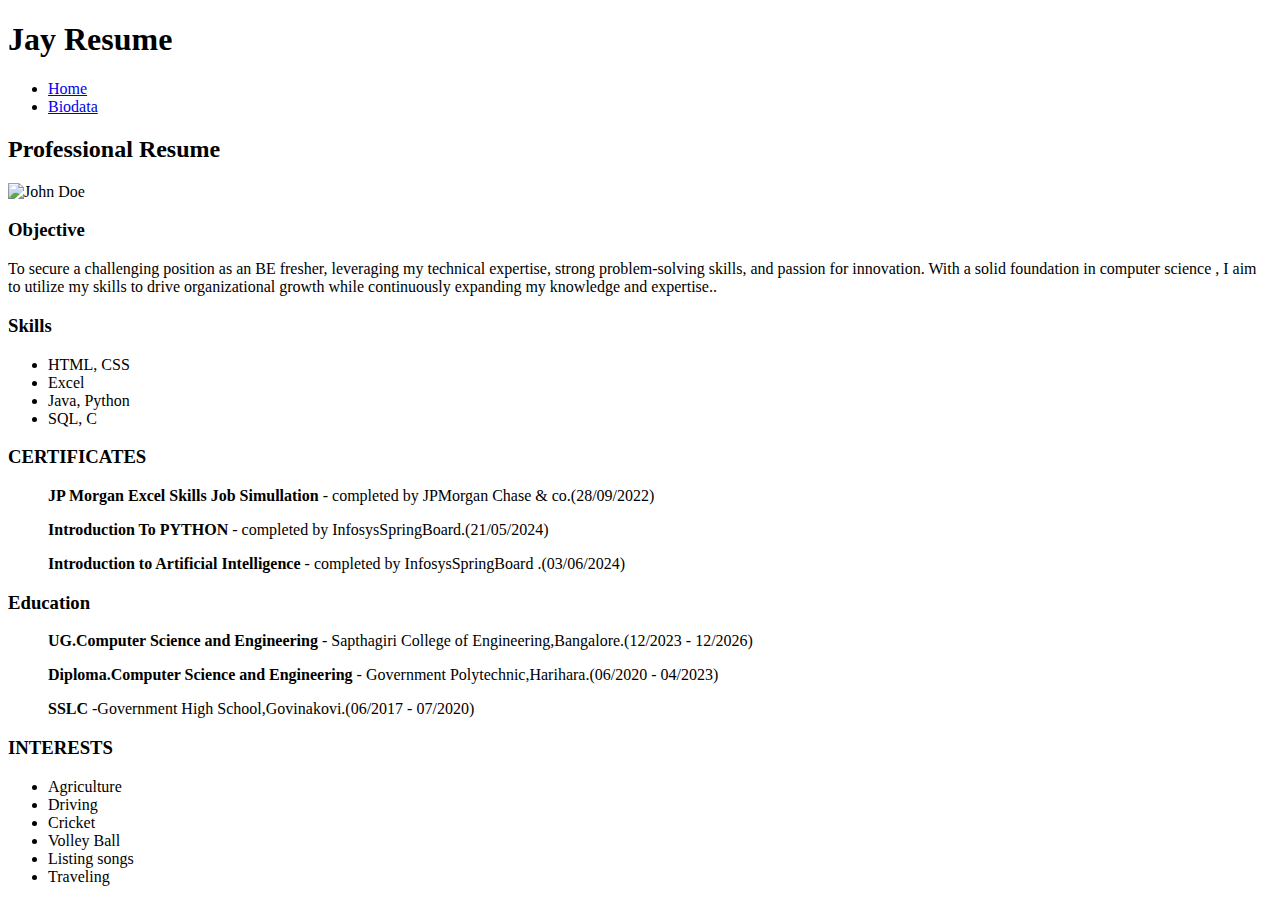
==== resume.html @ 3372dbc3 "Update resume.html" ====
<!DOCTYPE html>
<html lang="en">
<head>
  <meta charset="UTF-8">
  <meta name="viewport" content="width=device-width, initial-scale=1.0">
  <title>Resume</title>
  <link rel="stylesheet" href="styles.css">
</head>
<body>

  <header>
    <h1> Jay Resume</h1>
    <nav>
      <ul>
        <li><a href="index.html">Home</a></li>
        <li><a href="biodata.html">Biodata</a></li>
      </ul>
    </nav>
  </header>

  <section id="resume">
    <h2>Professional Resume</h2>
    

    <img src="pc.jpg" alt="John Doe" class="resume-image">

    <h3>Objective</h3>
    <p>To secure a challenging position as an BE fresher, leveraging my technical expertise, strong problem-solving skills, and passion for innovation. With a solid foundation in computer science , I aim to utilize my skills to drive organizational growth while continuously expanding my knowledge and expertise..</p>

    <h3>Skills</h3>
    <ul>
      <li>HTML, CSS</li>
      <li>Excel</li>
      <li>Java, Python</li>
      <li>SQL, C</li>
    </ul>

    <h3>CERTIFICATES</h3>
    <ul>
    <p><strong>JP Morgan Excel Skills Job Simullation</strong> - completed  by JPMorgan Chase & co.(28/09/2022)</p>
    <p><strong> Introduction To PYTHON </strong> - completed  by InfosysSpringBoard.(21/05/2024)</p>
    <p><strong>Introduction to Artificial Intelligence </strong> - completed  by InfosysSpringBoard .(03/06/2024)</p>
    </ul>

    <h3>Education</h3>
    <ul>
    <p><strong>UG.Computer Science and Engineering</strong> - Sapthagiri College of Engineering,Bangalore.(12/2023 - 12/2026)</p>
    <p><strong>Diploma.Computer Science and Engineering</strong> - Government Polytechnic,Harihara.(06/2020 - 04/2023)</p>
    <p><strong>SSLC</strong> -Government High School,Govinakovi.(06/2017 - 07/2020)</p>
    </ul>

    <h3>INTERESTS</h3>
    <ul>
      <li>Agriculture</li>
      <li>Driving</li>
      <li>Cricket</li>
      <li>Volley Ball</li>
      <li>Listing songs</li>
      <li>Traveling</li>
      </ul>
     

  </section>

  <script src="script.js"></script>
</body>
</html>
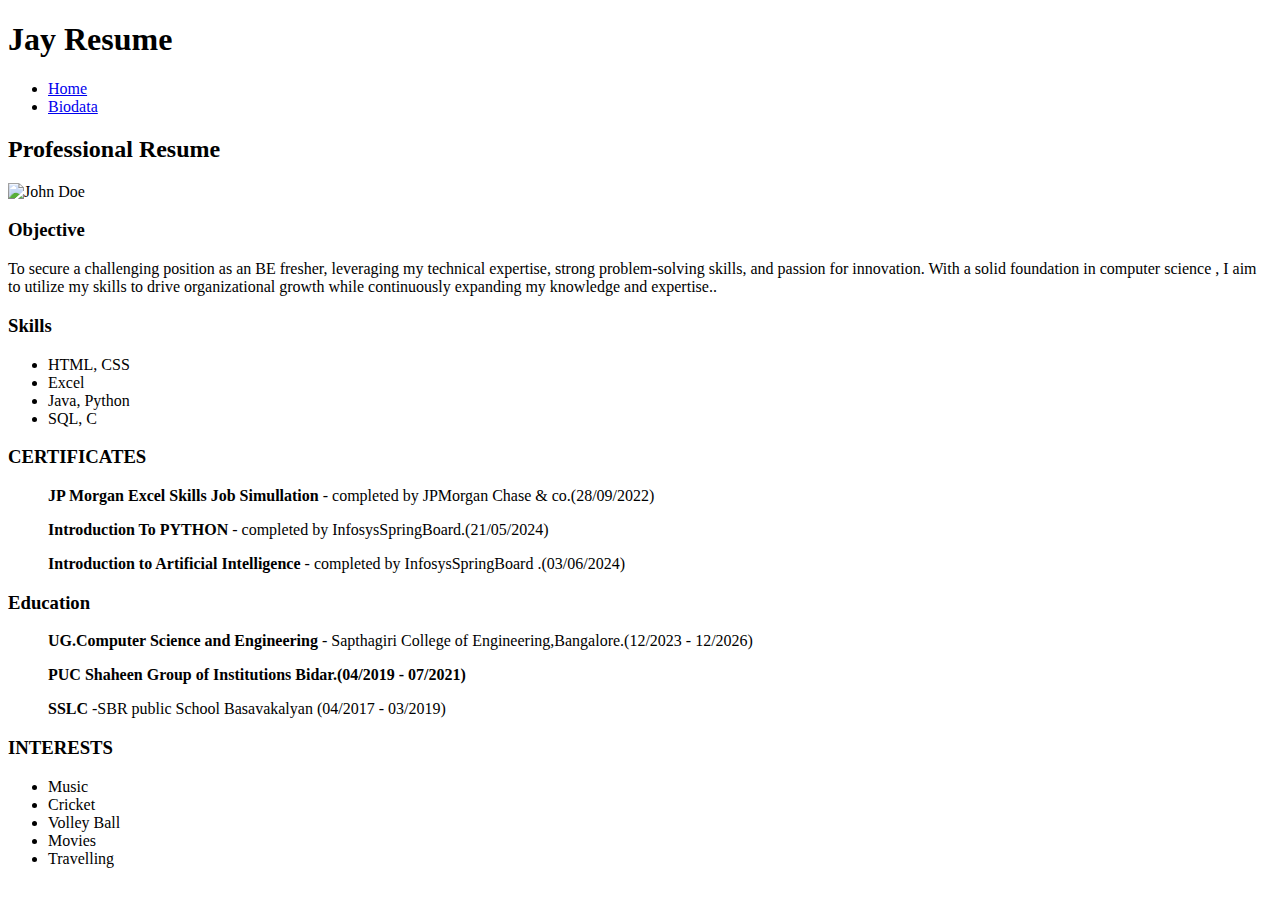
==== commit 0a645897: "Update resume.html" ====
--- a/resume.html
+++ b/resume.html
@@ -45,18 +45,17 @@
     <h3>Education</h3>
     <ul>
     <p><strong>UG.Computer Science and Engineering</strong> - Sapthagiri College of Engineering,Bangalore.(12/2023 - 12/2026)</p>
-    <p><strong>Diploma.Computer Science and Engineering</strong> - Government Polytechnic,Harihara.(06/2020 - 04/2023)</p>
-    <p><strong>SSLC</strong> -Government High School,Govinakovi.(06/2017 - 07/2020)</p>
+    <p><strong> PUC Shaheen Group of Institutions Bidar.(04/2019 - 07/2021)</strong></p>
+    <p><strong>SSLC</strong> -SBR public School Basavakalyan (04/2017 - 03/2019)</p>
     </ul>
 
     <h3>INTERESTS</h3>
     <ul>
-      <li>Agriculture</li>
-      <li>Driving</li>
+      <li>Music</li>
       <li>Cricket</li>
       <li>Volley Ball</li>
-      <li>Listing songs</li>
-      <li>Traveling</li>
+      <li>Movies</li>
+      <li>Travelling</li>
       </ul>
      
 
